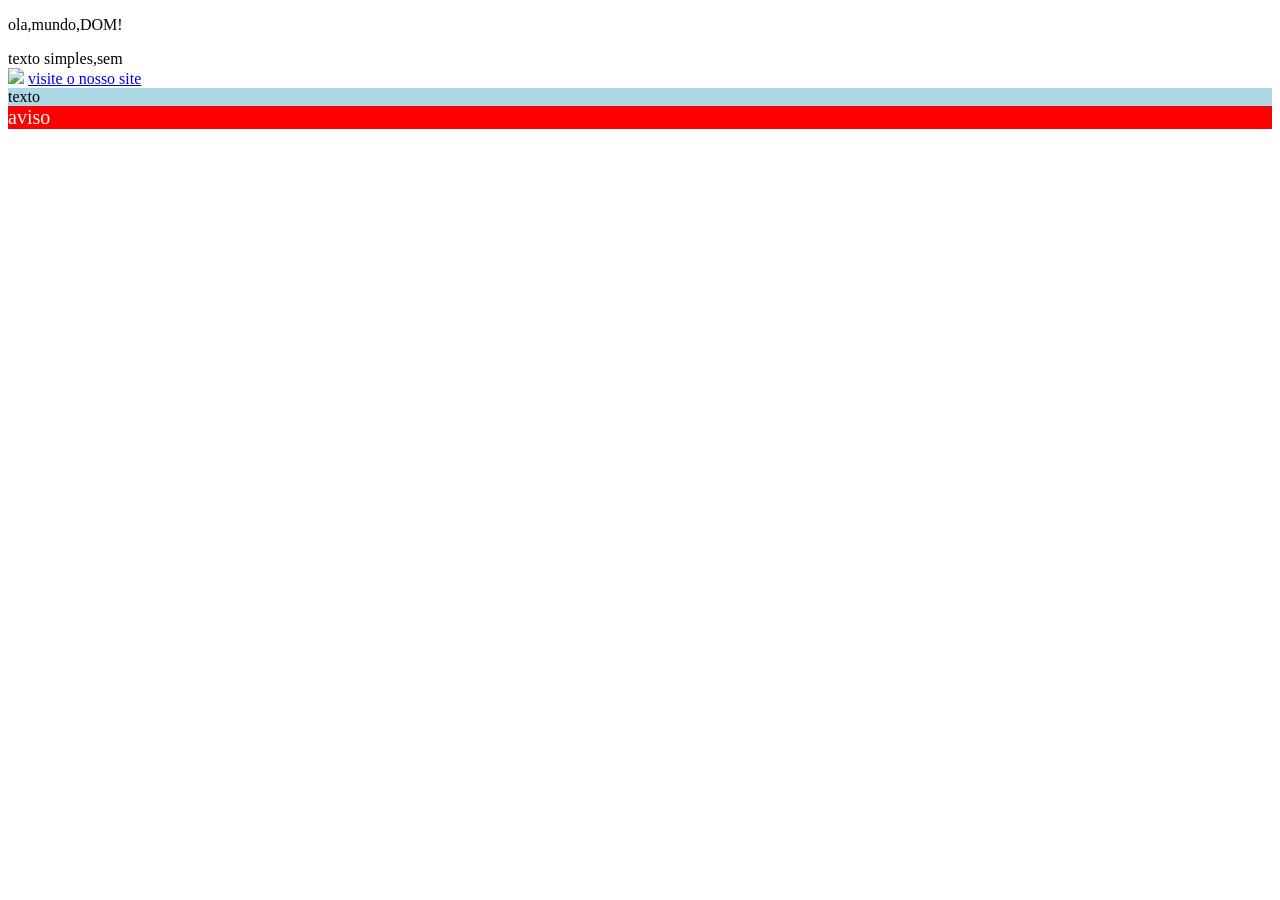
==== javascript/DOM/exemplos.html @ 5e498899 "aula dia 25" ====
<!DOCTYPE html>
<html lang="en">
<head>
    <meta charset="UTF-8">
    <meta name="viewport" content="width=device-width, initial-scale=1.0">
    <title>Document</title>
    <link rel="stylesheet" href="exemplos.css"></head>
<body>
    <div id="conteudo"></div>
    <div id="mensagem"></div>
    <img id="foto">
    <a id="link" href="https://exemplos.com">visite o nosso site</a>
    <div id="caixa">texto</div>
    <div id="alerta">aviso</div>



    <script src="exemplos.js"></script>
</body>
</html>
---- javascript/DOM/exemplos.css ----
.destaque {
    background-color:red;
    color: white;
    font-size: 20px;}
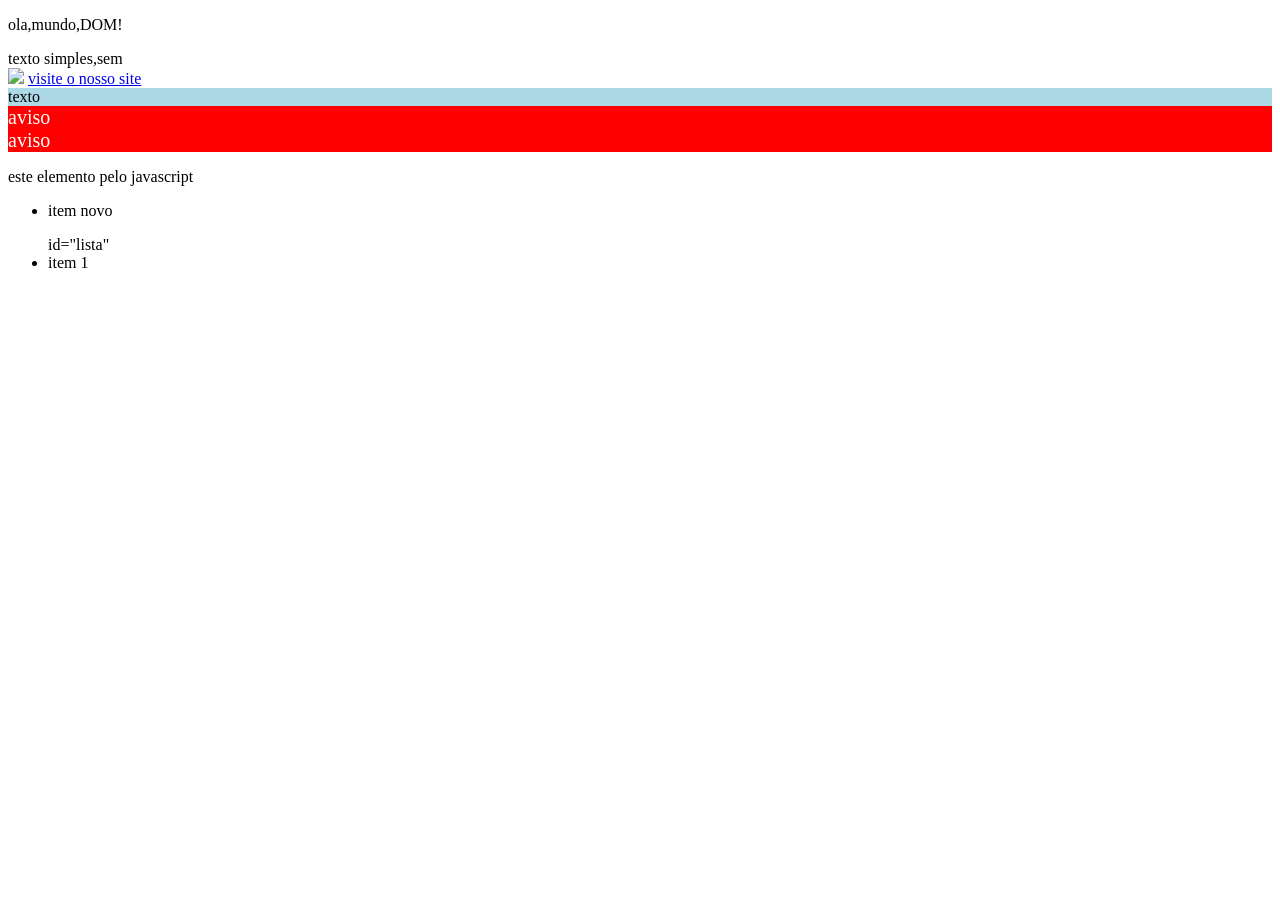
==== commit 0f70389e: "aula dia 4 de junho de 2024" ====
--- a/javascript/DOM/exemplos.html
+++ b/javascript/DOM/exemplos.html
@@ -12,7 +12,13 @@
     <a id="link" href="https://exemplos.com">visite o nosso site</a>
     <div id="caixa">texto</div>
     <div id="alerta">aviso</div>
-
+    <div id="alert" class="destaque oculto">aviso</div>
+    <div id="container"></div>
+    <ul id="lista"></ul>
+    <ul> id="lista"
+        <li id=""item1>item 1</li>
+        </ul>
+        
 
 
     <script src="exemplos.js"></script>
